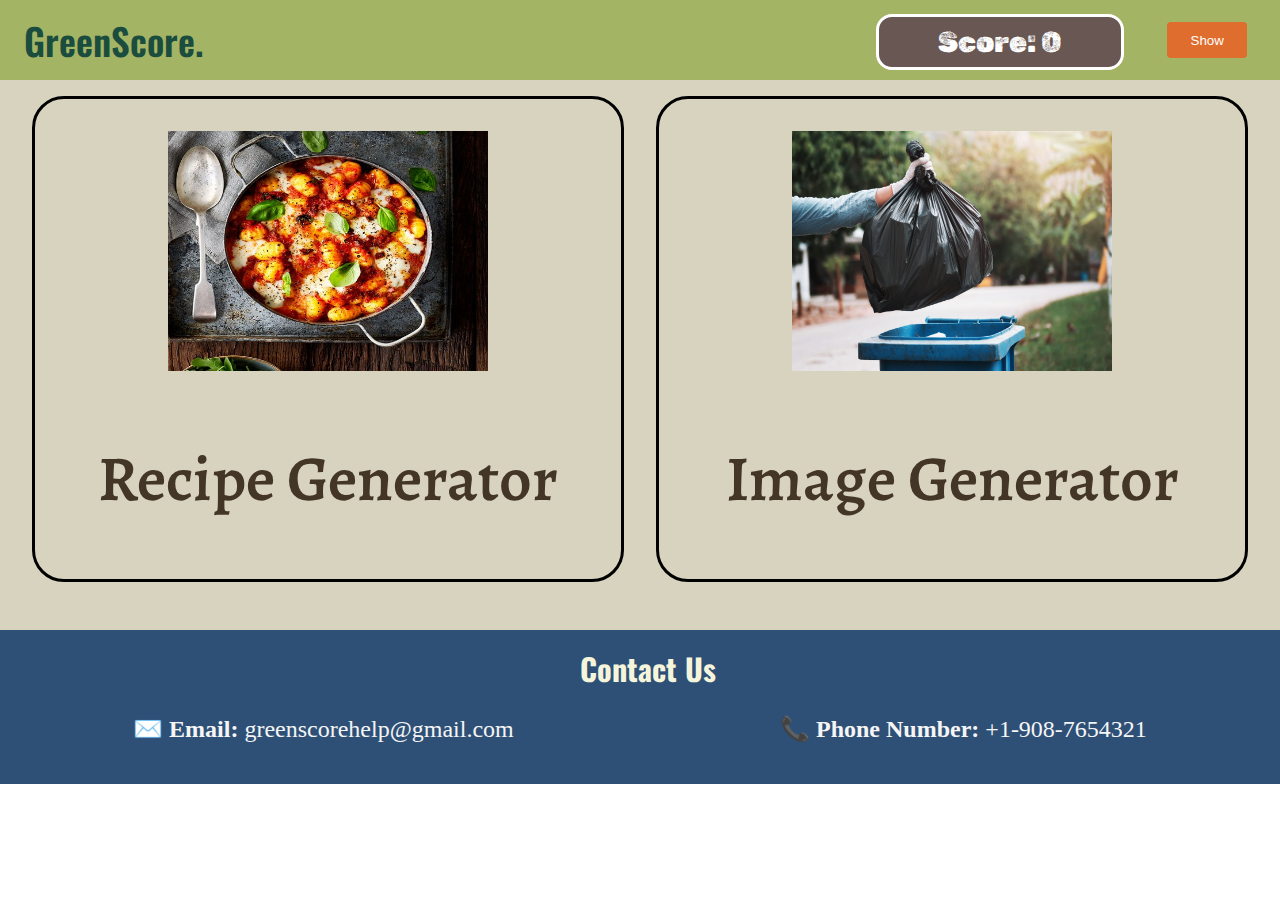
==== templates/home.html @ 56d4a95c "first commit" ====
<!DOCTYPE html>
<html lang="en">
<head>
    <meta charset="UTF-8">
    <meta name="viewport" content="width=device-width, initial-scale=1.0">
    <title>GreenScore | Homepage</title>
    <link rel="stylesheet" href="/static/homestyles.css">
    <link rel="preconnect" href="https://fonts.googleapis.com">
    <link rel="preconnect" href="https://fonts.gstatic.com" crossorigin>
    <link href="https://fonts.googleapis.com/css2?family=Alegreya:ital,wght@0,400..900;1,400..900&display=swap" rel="stylesheet">
    <link rel="preconnect" href="https://fonts.googleapis.com">
    <link rel="preconnect" href="https://fonts.gstatic.com" crossorigin>
    <link href="https://fonts.googleapis.com/css2?family=Oswald:wght@200..700&display=swap" rel="stylesheet">
    <link rel="preconnect" href="https://fonts.googleapis.com">
    <link rel="preconnect" href="https://fonts.gstatic.com" crossorigin>
    <link href="https://fonts.googleapis.com/css2?family=Rubik+Dirt&display=swap" rel="stylesheet">
</head>
<body>


    
    <div id="top-bar">
        <div class="top-elem">
            <h1 id="top-title">GreenScore.</h1>
        </div>


        <div id="score-container top-elem">
            <div id="score-outline">
                <h2 class="score-title">Score: <span id="score-disp" class="score-title">0</span></h2>
            </div>
        </div>

        <div id="logout-container"  class="top-elem top-btn-div">
            <button id="logout-btn">Show</button>
        </div>
    
    </div>

    <div id="mid-container">

        <a href="render_recipe_page" class="no-underline">
            <div id="recipe-gen-container" class="card-container">
                <img src="/static/cook-img.jpg" alt="cooking-img" class="card-img">
                <h3 class="gen-text-heading">Recipe Generator</h3>
            </div>
        </a>

        <a href="/render_tool" class="no-underline">
            <div id="image-gen-container" class="card-container">
                <img src="/static/trash-img.jpg" alt="trash-img" class="card-img">
                <h3 class="gen-text-heading">Image Generator</h3>
            </div>
        </a>


    </div>

    <div id="lower-bar">
        <div class="contact-details">
            <h2 id="contact">Contact Us</h2>
        </div>

        <div class="contact-details">
            <p class="contact-det"><span class="contact-bold">✉️ Email: </span> greenscorehelp@gmail.com</p>
            <p class="contact-det"><span class="contact-bold">📞 Phone Number: </span> +1-908-7654321</p> 
        </div>
    </div>
    
</body>
<script>
    document.getElementById('logout-btn').addEventListener('click', getScore)
    async function getScore(){
        const response = await fetch('/get_score')
        const respText = await response.json()
        console.log(respText)
        const score = respText.score
        console.log(score)

        document.getElementById('score-disp').textContent = score

    }

</script>
</html>
---- static/homestyles.css ----
body{
    margin: 0;
}

#top-bar{
    position: fixed;
    height: 5rem;
    width: 100%;
    border: 0;
    background-color: #A4B465;
    padding-left: 0.5rem;
    font-family: Georgia, 'Times New Roman', Times, serif;
    display: grid;
    grid-template-columns: 2.8fr 2fr 0.5fr;
}

.top-elem{
    height: 5rem;
    display: flex;
    align-items: center;
}

#top-title{
    color: #1B4D3E;
    margin: 0;
    font-family: "Oswald", sans-serif;
    font-optical-sizing: auto;
    font-weight: 600;
    font-style: normal;
    padding-left: 1rem;
    font-size: 2.3rem;
}



#score-outline{
    border-radius: 1rem;
    border: solid white;
    background-color: #685752;
    height: 50%;
    width: 50%;
    display: flex;
    justify-content: center;
    align-items: center;
    margin-top: 0.85rem;
    margin-left: 12rem;
}

.score-title{
    font-family: "Rubik Dirt", system-ui;
    font-weight: 500;
    font-style: normal;
    color: white;
    font-size: 1.8rem;
}

#logout-btn{
    border-radius: 0.25rem;
    height: 2.25rem;
    width: 5rem;
    background-color: #DF6D2D;
    color: white;
    border: 0;
}



#mid-container{
    background-color: #D7D3BF;
    display: grid;
    grid-template-columns: 1fr 1fr;
    gap: 2rem;
    padding-bottom: 3rem;
}

.card-container{
    margin-top: 6rem;
    border: solid 0.2rem black;
    border-radius: 2rem;
    display: flex;
    flex-wrap: wrap;
    justify-content: center;
    height: 30rem;
}

.card-container:hover{
    background-color: #FFD95F;
}

#recipe-gen-container{
    margin-left: 2rem;
}

#image-gen-container{
    margin-right: 2rem;
}

.card-img{
    margin-top: 2rem;
    height: 15rem;
    width: 20rem;
}

.gen-text-heading{
    font-size: 4rem;
    color: #443627;
    font-family: "Alegreya", serif;
    font-optical-sizing: auto;
    font-weight: 600;
    font-style: normal;

}

.no-underline{
    text-decoration: none;
}


#lower-bar{
    background-color: #2E5077;
    width: 100%;
    height: 9.64rem;
}

#contact{
    padding-top: 1rem;
    padding-left: 1rem;
    margin: 0;
    font-family: "Oswald", sans-serif;
    font-optical-sizing: auto;
    font-weight: 700;
    font-size: 1.9rem;
    font-style: normal;
    color: beige;
}

.contact-details{
    display: flex;
    justify-content: space-around;
}

.contact-det{
    font-family: "PT Serif", serif;
    font-style: normal;
    font-size: 1.5rem;
    color: whitesmoke;
}

.contact-bold{
    font-weight: 600;
}

@media(max-width: 500px){
    #top-bar{
        position: fixed;
        height: 5rem;
        width: 100%;
        border: 0;
        background-color: #A4B465;
        font-family: Georgia, 'Times New Roman', Times, serif;
        display: grid;
        grid-template-columns: 1fr 4fr 1fr;
    }
    
    .top-elem{
        height: 5rem;
        display: flex;
        align-items: left;
    }
    
    #top-title{
        color: #1B4D3E;
        margin: 0;
        font-family: "Oswald", sans-serif;
        font-optical-sizing: auto;
        font-weight: 600;
        font-style: normal;
        font-size: 1.5rem;
        padding-left: 0rem;
    }

    
    
    #score-outline{
        border-radius: 1rem;
        border: solid white;
        background-color: #685752;
        height: 50%;
        width: 70%;
        display: flex;
        justify-content: center;
        align-items: center;
        margin-top: 1.2rem;
        margin-left: 1.3rem;
    }
    
    .score-title{
        font-family: "Rubik Dirt", system-ui;
        font-weight: 500;
        font-style: normal;
        color: white;
        font-size: 1rem;
    }
    
    #logout-btn{
        border-radius: 0.25rem;
        height: 2.25rem;
        width: 5rem;
        background-color: #DF6D2D;
        color: white;
        border: 0;
        margin-right: 1rem;
    }
    


    #mid-container{
        background-color: #D7D3BF;
        display: flex;
        flex-direction: column;
        flex-wrap: wrap;
        justify-content: space-evenly;
        align-items: center;
    }
    
    .card-container{
        border: solid 0.2rem black;
        border-radius: 2rem;
        display: flex;
        flex-wrap: wrap;
        justify-content: center;
        height: 23rem;
    }
    
    #recipe-gen-container{
        margin-right: 1.8rem;
    }

    #image-gen-container{
        margin-left: 2.2rem;
    }


    .card-container:hover{
        background-color: #FFD95F;
    }
    
    #recipe-gen-container{
        margin-left: 2rem;
    }
    
    #image-gen-container{
        margin-right: 2rem;
    }
    
    .card-img{
        margin-top: 2rem;
        height: 10rem;
        width: 15rem;
    }
    
    .gen-text-heading{
        font-size: 3rem;
        color: #443627;
        font-family: "Alegreya", serif;
        font-optical-sizing: auto;
        font-weight: 600;
        font-style: normal;
        text-align: center;
        margin: 0;
    }
    
    .no-underline{
        text-decoration: none;
    }


    #lower-bar{
        background-color: #2E5077;
        width: 100%;
        height: 9.55rem;
    }
    
    #contact{
        padding-top: 0.5rem;
        padding-left: 1rem;
        margin: 0;
        font-family: "Oswald", sans-serif;
        font-optical-sizing: auto;
        font-weight: 700;
        font-size: 1.5rem;
        font-style: normal;
        color: beige;
    }
    
    .contact-details{
        display: flex;
        flex-wrap: wrap;
    }
    
    .contact-det{
        font-family: "PT Serif", serif;
        font-style: normal;
        font-size: 1.2rem;
        color: whitesmoke;
        margin-bottom: 0;
    }
    
    .contact-bold{
        font-weight: 600;
    }
}
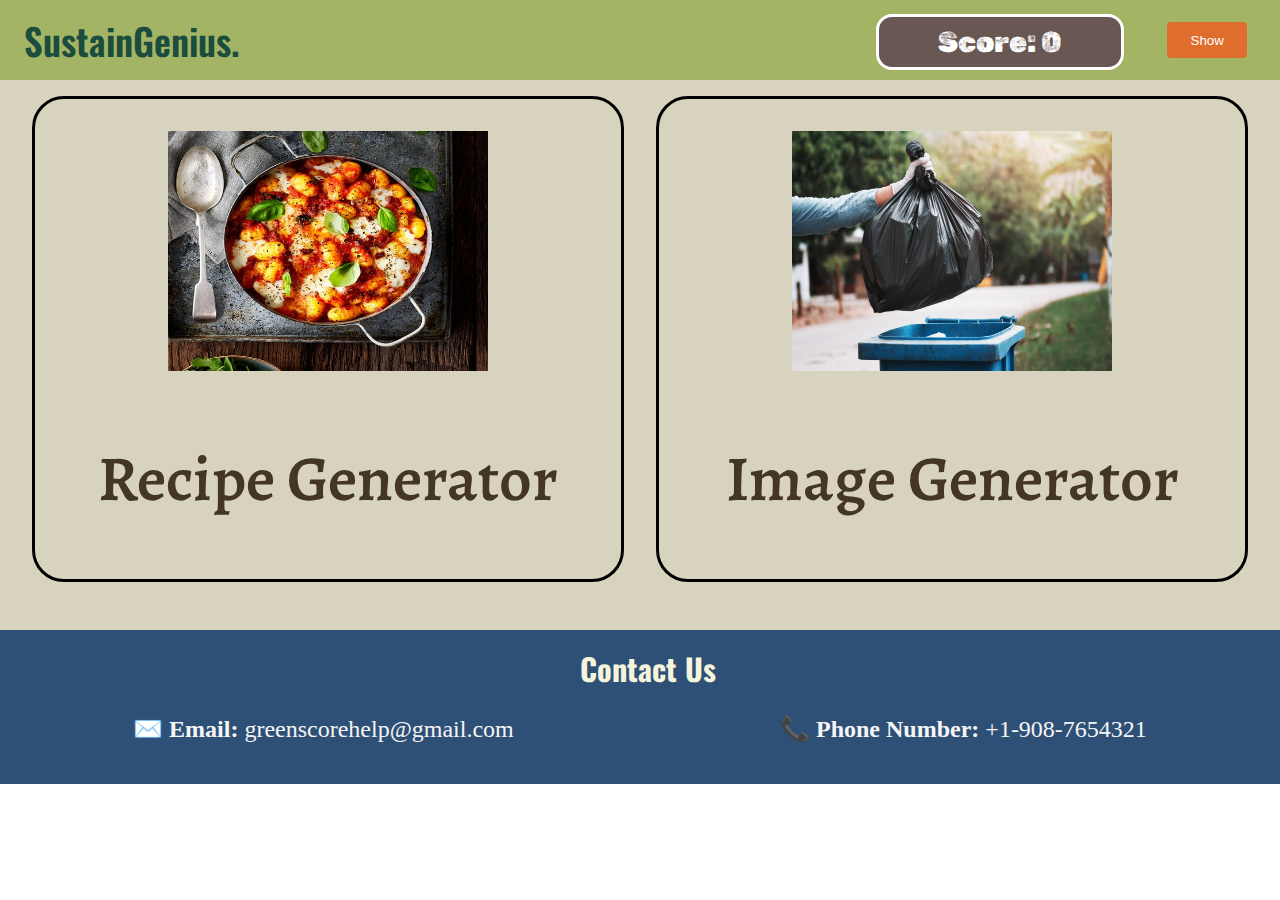
==== commit 32db2e2d: "final-commit-1" ====
--- a/templates/home.html
+++ b/templates/home.html
@@ -21,7 +21,7 @@
     
     <div id="top-bar">
         <div class="top-elem">
-            <h1 id="top-title">GreenScore.</h1>
+            <h1 id="top-title">SustainGenius.</h1>
         </div>
 
 
